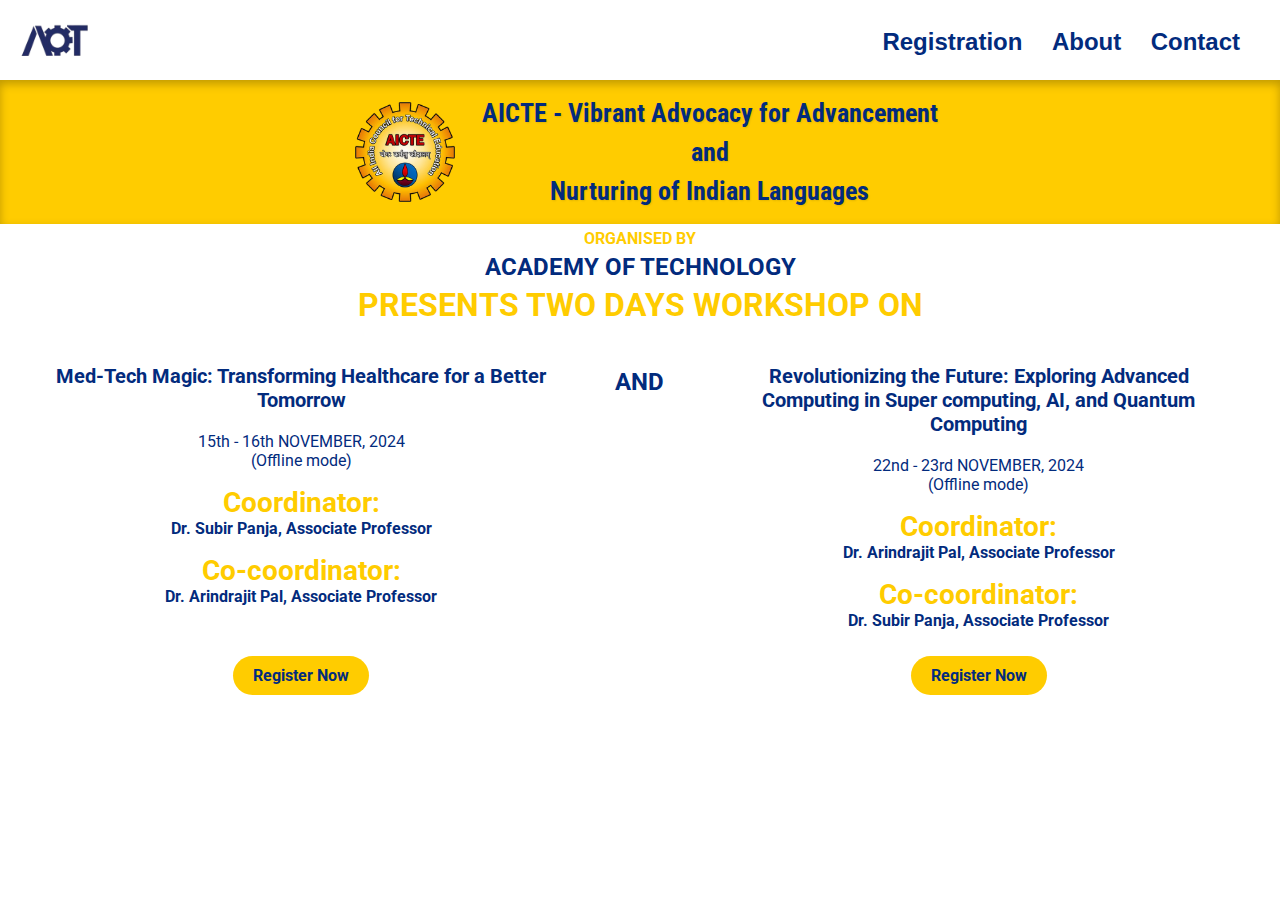
==== index.html @ 5fb086d7 "file structure modified" ====
<!DOCTYPE html>
<html lang="en">
<head>
    <meta charset="UTF-8">
    <meta name="viewport" content="width=device-width, initial-scale=1.0">
    <title>Vaani</title>
    <link rel="stylesheet" href="styles/reg_styles1.css">
    <link rel="preconnect" href="https://fonts.googleapis.com">
    <link rel="preconnect" href="https://fonts.gstatic.com" crossorigin>
    <link href="https://fonts.googleapis.com/css2?family=Roboto+Condensed:ital,wght@0,100..900;1,100..900&family=Roboto:ital,wght@0,100;0,300;0,400;0,500;0,700;0,900;1,100;1,300;1,400;1,500;1,700;1,900&display=swap" rel="stylesheet">
</head>
<body>
    <nav class="navbar">
        <div class="navdiv">
            <div class="clg">
                <img id="aot" src="assets/reg_icon.png">
            </div>
            <ul>
                <li>
                    <a href="#">Registration</a>
                </li>
                <li>
                    <a href="#">About</a>
                </li>
                <li>
                    <a href="#">Contact</a>
                </li>
            </ul>
        </div>
    </nav>
    <div class="banner">
        <div class="logo">
            <img id="aicte" src="assets/reg_aicte.png">
        </div>
        <div id="banner_text">
            <p>AICTE - Vibrant Advocacy for Advancement</p>
            <p>and</p>
            <p>Nurturing of Indian Languages</p>
        </div>
    </div>
    <div class="organiser">
        <div id="orgy">
            <p id="orgy1">ORGANISED BY</p>
            <p id="orgy2">ACADEMY OF TECHNOLOGY</p>
            <p id="orgy3">PRESENTS TWO DAYS WORKSHOP ON</p>
        </div>
    </div>
    <div class="here_wo_go_again">
        <span id="left">
            <h3>Med-Tech Magic: Transforming Healthcare for a Better Tomorrow</h3>
            <p>15th - 16th NOVEMBER, 2024<br>(Offline mode)</p>
            <p id="lets_go"><strong>Coordinator:</strong><br> Dr. Subir Panja, Associate Professor</p>
            <p id="lets_go"><strong>Co-coordinator:</strong><br>Dr. Arindrajit Pal, Associate Professor</p>
            <div class="register-container-left">
                <a href="#" class="register-button">Register Now</a>
            </div>
        </span>
    
        <span id="mid">
            <p>AND</p>
        </span>
    
        <span id="right">
            <h3>Revolutionizing the Future: Exploring Advanced Computing in Super computing, AI, and Quantum Computing</h3>
            <p>22nd - 23rd NOVEMBER, 2024<br>(Offline mode)</p>
            <p id="lets_go"><strong>Coordinator:</strong><br> Dr. Arindrajit Pal, Associate Professor</p>
            <p id="lets_go"><strong>Co-coordinator:</strong><br> Dr. Subir Panja, Associate Professor</p>
            <div class="register-container-right">
                <a href="#" class="register-button">Register Now</a>
            </div>
        </span>
    </div>
</body>
</html>
---- styles/reg_styles1.css ----
#aot {
    align-items: start;
    height: 80px;
}

body {
    margin: 0;
    font-family: 'Roboto', sans-serif;
    display: flex;
    flex-direction: column;
    min-height: 100vh;
}


/* Navbar Styles */
.navbar {
    font-family: Calibri, sans-serif;
    padding: 0 15px;
    margin-bottom: 20px;
    height: 60px;
}

.navdiv {
    display: flex;
    align-items: center;
    justify-content: space-between;
}

li {
    list-style: none;
    display: inline-block;
}

li a {
    color: #022B7D;
    font-size: 24px;
    font-weight: bold;
    margin-right: 25px;
    text-decoration: none;
    position: relative;
    padding-bottom: 5px;
}

li a:hover, li a:focus, li a.active {
    color: #FFCC00;
}

li a::after {
    content: "";
    position: absolute;
    width: 0;
    height: 2px;
    background-color: #022B7D;
    left: 0;
    bottom: -2px;
    transition: width 0.3s;
}

li a:hover::after, li a:focus::after, li a.active::after {
    width: 100%;
}
#aicte {
    height: 100px;
    display: flex;
    align-items: center;
    padding: 12px;
    margin-right: 15px;
    justify-content: center;
}
.banner {
    background-color: #FFCC00;
    display: flex;
    align-items: center;
    justify-content: center;
    padding: 10px;
    text-align: center;
    box-shadow: inset 0px 4px 10px rgba(0, 0, 0, 0.25);
}
#banner_text {
    color: #022B7D;
    font-size: 26px;
    font-weight: bolder;
    line-height: 1.5;
    text-shadow: 1px 1px 2px rgba(0, 0, 0, 0.1);
}
#banner_text p {
    font-family: "Roboto Condensed", sans-serif;
    margin: 0;
}
.organiser{
    display: flex;
    align-items: center;
    justify-content: center;
    text-align: center;
}
#orgy1{
    color: #FFCC00;
    margin: 0;
    font-family: 'Roboto';
    font-size: 16px;
    font-weight: bold;
    margin-top: 5px;
}
#orgy2{
    color: #022B7D;
    margin: 0;
    font-family: 'Roboto';
    font-size: 24px;
    font-weight: bold;
    margin-top: 5px;
}
#orgy3{
    color: #FFCC00;
    margin: 0;
    font-family: 'Roboto';
    font-size: 32px;
    font-weight: bold;
    margin-top: 5px;
}

.here_wo_go_again {
    display: flex;
    justify-content: space-around;
    align-items: flex-start;
    padding: 20px;
    text-align: center;
}

#left, #right {
    width: 40%;
}

#mid {
    display: flex;
    align-items: center;
    font-size: 24px;
    font-weight: bold;
    color: #022B7D;
}

#left h3, #right h3 {
    color: #022B7D;
    font-size: 20px;
    font-weight: bold;
}

#left p, #right p {
    color: #022B7D;
    font-size: 16px;
    font-family: 'Roboto';
}
/*
.register-button {
    background-color: #FFCC00;
    color: #022B7D;
    font-weight: bold;
    padding: 12px 20px;
    border: none;
    border-radius: 20px;
    cursor: pointer;
    margin-top: 10px;
}
*/
.register-button {
    background-color: #FFCC00;
    color: #022B7D;
    padding: 10px 20px;
    border-radius: 20px;
    font-weight: bold;
    text-decoration: none;
    transition: background-color 0.3s ease;
}
.register-button:hover {
    background-color: #022B7D;
    color: #FFCC00;
}
#lets_go{
    font-family: 'Roboto';
    color:#FFCC00;
    font-weight: bold;
    font-size: 24px;
}
strong{
    font-family: 'Roboto';
    color:#FFCC00;
    font-weight: bold;
    font-size: 28px;
}
.register-container-right{
    text-align: center;
    padding: 20px;
    margin-top: auto;
}

.register-container-left{
    text-align: center;
    padding: 20px;
    margin-top: 40px;
}
/* Media Queries for Responsiveness */
@media (max-width: 768px) {
    .here_wo_go_again {
        flex-direction: column; /* Stack items vertically */
        align-items: center;    /* Center items */
        padding: 10px;         /* Reduce padding */
    }

    #left, #right {
        width: 100%;           /* Full width on mobile */
        margin-bottom: 20px;   /* Space between sections */
    }

    #mid {
        font-size: 20px;       /* Adjust font size */
        margin: 20px 0;        /* Space around the 'AND' section */
    }

    .navbar {
        padding: 0 10px;       /* Reduce padding */
        height: auto;          /* Adjust height */
    }

    .navbar ul li a {
        font-size: 20px;       /* Smaller font size for mobile */
        margin-right: 15px;    /* Reduce margin */
    }

    #banner_text {
        font-size: 22px;       /* Smaller font size for mobile */
    }

    #orgy1, #orgy2, #orgy3 {
        font-size: 18px;       /* Smaller font size for mobile */
    }

    .register-button {
        width: 100%;           /* Full width button */
        padding: 15px;         /* Increase padding for touch targets */
        margin-top: 10px;      /* Space above buttons */
    }
}
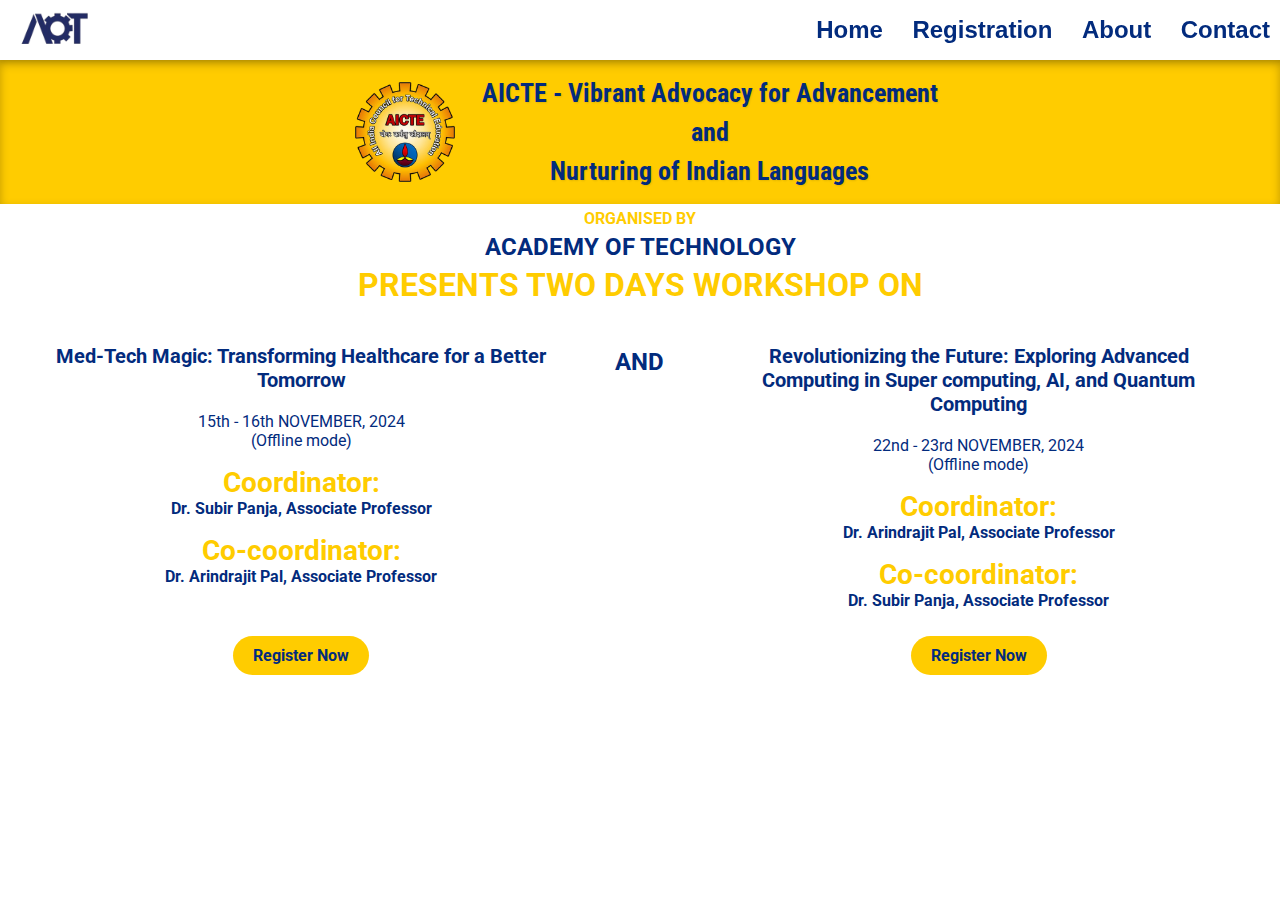
==== commit 2ca9d6e9: "register page done" ====
--- a/index.html
+++ b/index.html
@@ -17,7 +17,10 @@
             </div>
             <ul>
                 <li>
-                    <a href="#">Registration</a>
+                    <a href="index.html">Home</a>
+                </li>
+                <li>
+                    <a href="reg_index.html">Registration</a>
                 </li>
                 <li>
                     <a href="#">About</a>
--- a/styles/reg_styles1.css
+++ b/styles/reg_styles1.css
@@ -10,20 +10,28 @@
     flex-direction: column;
     min-height: 100vh;
 }
-
-
-/* Navbar Styles */
 .navbar {
+    width: 100%;
     font-family: Calibri, sans-serif;
     padding: 0 15px;
-    margin-bottom: 20px;
     height: 60px;
-}
-
+    background-color: #ffffff; /* Use a background for visibility */
+    box-shadow: 0 2px 4px rgba(0, 0, 0, 0.1); /* Shadow for depth */
+    position: sticky; /* Sticky positioning */
+    top: 0; /* Fixed to the top */
+    z-index: 1000; /* Ensure it appears above other content */
+    display: flex;
+    align-items: center; /* Center items vertically */
+    justify-content: space-between; /* Space out items */
+    margin-bottom: 0px; /* Space below the navbar */
+}
+
+/* List styles */
 .navdiv {
     display: flex;
     align-items: center;
     justify-content: space-between;
+    width: 100%;
 }
 
 li {
@@ -33,14 +41,15 @@
 
 li a {
     color: #022B7D;
-    font-size: 24px;
-    font-weight: bold;
-    margin-right: 25px;
+    font-size: 24px; /* Use a consistent font size */
+    font-weight: bold;
+    margin-right: 25px; /* Space between links */
     text-decoration: none;
     position: relative;
-    padding-bottom: 5px;
-}
-
+    padding-bottom: 5px; /* Space for underline effect */
+}
+
+/* Hover Effects */
 li a:hover, li a:focus, li a.active {
     color: #FFCC00;
 }
@@ -57,8 +66,14 @@
 }
 
 li a:hover::after, li a:focus::after, li a.active::after {
-    width: 100%;
-}
+    width: 100%; /* Full underline on hover */
+}
+
+#aot {
+    align-items: start;
+    height: 80px;
+}
+
 #aicte {
     height: 100px;
     display: flex;
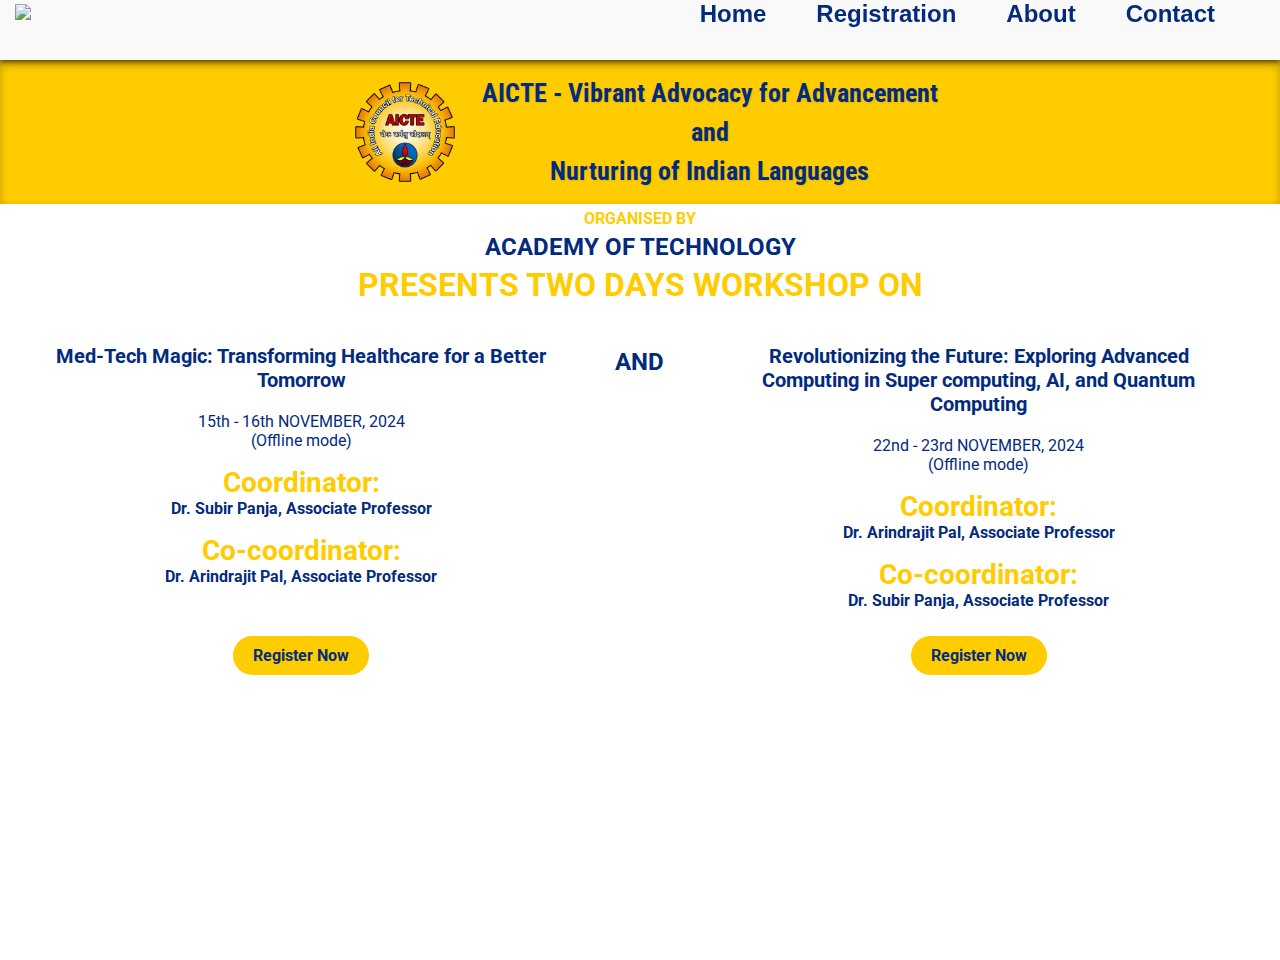
==== commit a8bd903b: "link change" ====
--- a/index.html
+++ b/index.html
@@ -13,7 +13,10 @@
     <nav class="navbar">
         <div class="navdiv">
             <div class="clg">
-                <img id="aot" src="assets/reg_icon.png">
+                <a href="index.html">
+                    <img id="aot" src="assets/nav_aoticon.png">
+                </a>
+                
             </div>
             <ul>
                 <li>
@@ -23,10 +26,10 @@
                     <a href="reg_index.html">Registration</a>
                 </li>
                 <li>
-                    <a href="#">About</a>
+                    <a href="about.html">About</a>
                 </li>
                 <li>
-                    <a href="#">Contact</a>
+                    <a href="contact.html">Contact</a>
                 </li>
             </ul>
         </div>
--- a/styles/reg_styles1.css
+++ b/styles/reg_styles1.css
@@ -1,60 +1,78 @@
-#aot {
-    align-items: start;
-    height: 80px;
-}
-
+html, body {
+    overflow-y: scroll; 
+    scrollbar-width: none; 
+    -ms-overflow-style: none; 
+}
+
+html::-webkit-scrollbar, 
+body::-webkit-scrollbar {
+    display: none; 
+}
 body {
     margin: 0;
+    padding-top: 60px; /* Set this equal to the navbar height */
     font-family: 'Roboto', sans-serif;
     display: flex;
     flex-direction: column;
     min-height: 100vh;
 }
 .navbar {
-    width: 100%;
-    font-family: Calibri, sans-serif;
+    font-family: 'Calibri', sans-serif;
     padding: 0 15px;
     height: 60px;
-    background-color: #ffffff; /* Use a background for visibility */
-    box-shadow: 0 2px 4px rgba(0, 0, 0, 0.1); /* Shadow for depth */
-    position: sticky; /* Sticky positioning */
-    top: 0; /* Fixed to the top */
-    z-index: 1000; /* Ensure it appears above other content */
-    display: flex;
-    align-items: center; /* Center items vertically */
-    justify-content: space-between; /* Space out items */
-    margin-bottom: 0px; /* Space below the navbar */
-}
-
-/* List styles */
+    background-color: #f9f9f9; 
+    box-shadow: 0 2px 5px rgba(0, 0, 0, 0.6); 
+    position: fixed; 
+    top: 0;
+    left: 0;
+    right: 0;
+    z-index: 1000; 
+}
+
 .navdiv {
     display: flex;
-    align-items: center;
+    align-items: center; 
     justify-content: space-between;
-    width: 100%;
-}
-
-li {
+}
+
+.clg img {
+    height: 70px; 
+    width: auto; 
+}
+
+.navbar .navdiv ul {
+    display: flex; 
+    flex-wrap: nowrap; 
+    margin: 0; 
+    padding: 0px; 
+}
+
+.navbar .navdiv li {
     list-style: none;
-    display: inline-block;
-}
-
-li a {
-    color: #022B7D;
-    font-size: 24px; /* Use a consistent font size */
-    font-weight: bold;
-    margin-right: 25px; /* Space between links */
+    margin-right: 50px; 
+}
+
+.navbar .navdiv li:last-child {
+    margin-right: 50px; 
+}
+
+.navbar .navdiv li a {
+    color: #022B7D;
+    font-size: 24px; 
+    font-weight: bold;
     text-decoration: none;
     position: relative;
-    padding-bottom: 5px; /* Space for underline effect */
-}
-
-/* Hover Effects */
-li a:hover, li a:focus, li a.active {
-    color: #FFCC00;
-}
-
-li a::after {
+    padding-bottom: 5px;
+    transition: color 0.3s; 
+}
+
+.navbar .navdiv li a:hover,
+.navbar .navdiv li a:focus,
+.navbar .navdiv li a.active {
+    color: #FFCC00;
+}
+
+.navbar .navdiv li a::after {
     content: "";
     position: absolute;
     width: 0;
@@ -65,13 +83,10 @@
     transition: width 0.3s;
 }
 
-li a:hover::after, li a:focus::after, li a.active::after {
-    width: 100%; /* Full underline on hover */
-}
-
-#aot {
-    align-items: start;
-    height: 80px;
+.navbar .navdiv li a:hover::after,
+.navbar .navdiv li a:focus::after,
+.navbar .navdiv li a.active::after {
+    width: 100%;
 }
 
 #aicte {
@@ -253,4 +268,4 @@
         padding: 15px;         /* Increase padding for touch targets */
         margin-top: 10px;      /* Space above buttons */
     }
-}
+}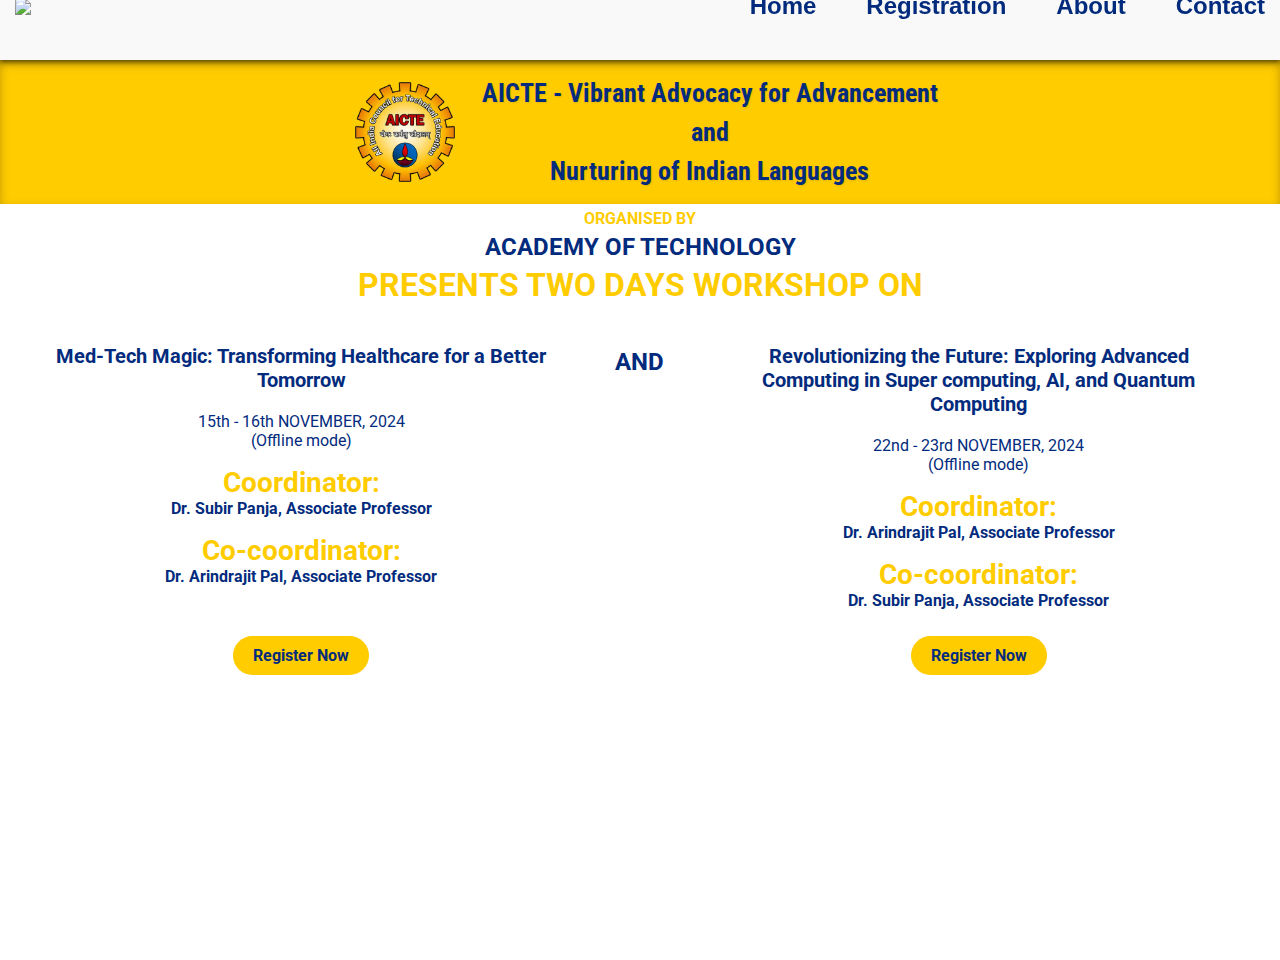
==== commit 6106e31b: "navbar responsiveness done" ====
--- a/index.html
+++ b/index.html
@@ -4,7 +4,7 @@
     <meta charset="UTF-8">
     <meta name="viewport" content="width=device-width, initial-scale=1.0">
     <title>Vaani</title>
-    <link rel="stylesheet" href="styles/reg_styles1.css">
+    <link rel="stylesheet" href="styles/index.css">
     <link rel="preconnect" href="https://fonts.googleapis.com">
     <link rel="preconnect" href="https://fonts.gstatic.com" crossorigin>
     <link href="https://fonts.googleapis.com/css2?family=Roboto+Condensed:ital,wght@0,100..900;1,100..900&family=Roboto:ital,wght@0,100;0,300;0,400;0,500;0,700;0,900;1,100;1,300;1,400;1,500;1,700;1,900&display=swap" rel="stylesheet">
@@ -16,24 +16,17 @@
                 <a href="index.html">
                     <img id="aot" src="assets/nav_aoticon.png">
                 </a>
-                
             </div>
+            <div class="hamburger" onclick="toggle()">☰</div>
             <ul>
-                <li>
-                    <a href="index.html">Home</a>
-                </li>
-                <li>
-                    <a href="reg_index.html">Registration</a>
-                </li>
-                <li>
-                    <a href="about.html">About</a>
-                </li>
-                <li>
-                    <a href="contact.html">Contact</a>
-                </li>
+                <li><a href="index.html">Home</a></li>
+                <li><a href="registration.html">Registration</a></li>
+                <li><a href="about.html">About</a></li>
+                <li><a href="contact.html">Contact</a></li>
             </ul>
         </div>
     </nav>
+    
     <div class="banner">
         <div class="logo">
             <img id="aicte" src="assets/reg_aicte.png">
@@ -76,5 +69,6 @@
             </div>
         </span>
     </div>
+<script src="scripts/toggle.js"></script>
 </body>
 </html>--- a/styles/index.css
+++ b/styles/index.css
@@ -0,0 +1,342 @@
+html, body {
+    overflow-y: scroll; 
+    scrollbar-width: none; 
+    -ms-overflow-style: none; 
+}
+
+html::-webkit-scrollbar, 
+body::-webkit-scrollbar {
+    display: none; 
+}
+body {
+    margin: 0;
+    padding-top: 60px; /* Set this equal to the navbar height */
+    font-family: 'Roboto', sans-serif;
+    display: flex;
+    flex-direction: column;
+    min-height: 100vh;
+}
+
+
+.navbar {
+    font-family: 'Calibri', sans-serif;
+    padding: 0 15px;
+    height: 60px;
+    background-color: #f9f9f9;
+    box-shadow: 0 2px 5px rgba(0, 0, 0, 0.6);
+    position: fixed;
+    top: 0;
+    left: 0;
+    right: 0;
+    z-index: 1000;
+}
+
+.navdiv {
+    display: flex;
+    align-items: center;
+    justify-content: space-between;
+}
+
+.clg img {
+    height: 70px;
+    width: auto;
+    margin-top: -6px;
+}
+
+.navbar ul {
+    display: flex;
+    margin: 0;
+    padding: 0;
+}
+
+.navbar li {
+    list-style: none;
+    margin-right: 50px;
+}
+
+.navbar li:last-child {
+    margin-right: 0;
+}
+
+.navbar li a {
+    color: #022B7D;
+    font-size: 24px;
+    font-weight: bold;
+    text-decoration: none;
+    position: relative;
+    padding-bottom: 5px;
+    transition: color 0.3s;
+}
+
+.navbar li a:hover,
+.navbar li a:focus,
+.navbar li a.active {
+    color: #FFCC00;
+}
+
+.navbar li a::after {
+    content: "";
+    position: absolute;
+    width: 0;
+    height: 2px;
+    background-color: #022B7D;
+    left: 0;
+    bottom: -2px;
+    transition: width 0.3s;
+}
+
+.navbar li a:hover::after,
+.navbar li a:focus::after,
+.navbar li a.active::after {
+    width: 100%;
+}
+
+@media (max-width: 768px) {
+    .navbar {
+        padding: 0 10px;
+        height: 60px; 
+    }
+    .navdiv {
+        display: flex;
+        align-items: center;
+        justify-content: space-between;
+    }
+
+    .navbar ul {
+        display: none;
+        flex-direction: column;
+        position: absolute;
+        top: 60px;
+        left: 0;
+        width: 100%;
+        background-color: #f9f9f9;
+        padding: 10px 0;
+        box-shadow: 0 4px 6px rgba(0, 0, 0, 0.1);
+    }
+
+    .navbar ul.active {
+        display: flex;
+    }
+
+    .navbar li {
+        margin: 10px 0;
+        text-align: center;
+    }
+
+    .navbar li a {
+        font-size: 20px;
+    }
+
+    .hamburger {
+        display: block;
+        cursor: pointer;
+        font-size: 24px;
+        color: #022B7D;
+    }
+}
+
+.hamburger {
+    display: none;
+}
+
+@media (min-width: 769px) {
+    .navbar ul li {
+        margin-top: -8px; 
+    }
+}
+
+@media (max-width: 768px) {
+    .hamburger {
+        display: block;
+    }
+
+    .navbar ul {
+        display: none;
+        flex-direction: column;
+    }
+
+    .navbar ul.active {
+        display: flex;
+        margin-top: -10px;
+    }
+}
+
+#aicte {
+    height: 100px;
+    display: flex;
+    align-items: center;
+    padding: 12px;
+    margin-right: 15px;
+    justify-content: center;
+}
+.banner {
+    background-color: #FFCC00;
+    display: flex;
+    align-items: center;
+    justify-content: center;
+    padding: 10px;
+    text-align: center;
+    box-shadow: inset 0px 4px 10px rgba(0, 0, 0, 0.25);
+}
+#banner_text {
+    color: #022B7D;
+    font-size: 26px;
+    font-weight: bolder;
+    line-height: 1.5;
+    text-shadow: 1px 1px 2px rgba(0, 0, 0, 0.1);
+}
+#banner_text p {
+    font-family: "Roboto Condensed", sans-serif;
+    margin: 0;
+}
+.organiser{
+    display: flex;
+    align-items: center;
+    justify-content: center;
+    text-align: center;
+}
+#orgy1{
+    color: #FFCC00;
+    margin: 0;
+    font-family: 'Roboto';
+    font-size: 16px;
+    font-weight: bold;
+    margin-top: 5px;
+}
+#orgy2{
+    color: #022B7D;
+    margin: 0;
+    font-family: 'Roboto';
+    font-size: 24px;
+    font-weight: bold;
+    margin-top: 5px;
+}
+#orgy3{
+    color: #FFCC00;
+    margin: 0;
+    font-family: 'Roboto';
+    font-size: 32px;
+    font-weight: bold;
+    margin-top: 5px;
+}
+
+.here_wo_go_again {
+    display: flex;
+    justify-content: space-around;
+    align-items: flex-start;
+    padding: 20px;
+    text-align: center;
+}
+
+#left, #right {
+    width: 40%;
+}
+
+#mid {
+    display: flex;
+    align-items: center;
+    font-size: 24px;
+    font-weight: bold;
+    color: #022B7D;
+}
+
+#left h3, #right h3 {
+    color: #022B7D;
+    font-size: 20px;
+    font-weight: bold;
+}
+
+#left p, #right p {
+    color: #022B7D;
+    font-size: 16px;
+    font-family: 'Roboto';
+}
+/*
+.register-button {
+    background-color: #FFCC00;
+    color: #022B7D;
+    font-weight: bold;
+    padding: 12px 20px;
+    border: none;
+    border-radius: 20px;
+    cursor: pointer;
+    margin-top: 10px;
+}
+*/
+.register-button {
+    background-color: #FFCC00;
+    color: #022B7D;
+    padding: 10px 20px;
+    border-radius: 20px;
+    font-weight: bold;
+    text-decoration: none;
+    transition: background-color 0.3s ease;
+}
+.register-button:hover {
+    background-color: #022B7D;
+    color: #FFCC00;
+}
+#lets_go{
+    font-family: 'Roboto';
+    color:#FFCC00;
+    font-weight: bold;
+    font-size: 24px;
+}
+strong{
+    font-family: 'Roboto';
+    color:#FFCC00;
+    font-weight: bold;
+    font-size: 28px;
+}
+.register-container-right{
+    text-align: center;
+    padding: 20px;
+    margin-top: auto;
+}
+
+.register-container-left{
+    text-align: center;
+    padding: 20px;
+    margin-top: 40px;
+}
+/* Media Queries for Responsiveness */
+@media (max-width: 768px) {
+    .here_wo_go_again {
+        flex-direction: column; /* Stack items vertically */
+        align-items: center;    /* Center items */
+        padding: 10px;         /* Reduce padding */
+    }
+
+    #left, #right {
+        width: 100%;           /* Full width on mobile */
+        margin-bottom: 20px;   /* Space between sections */
+    }
+
+    #mid {
+        font-size: 20px;       /* Adjust font size */
+        margin: 20px 0;        /* Space around the 'AND' section */
+    }
+
+    .navbar {
+        padding: 0 10px;       /* Reduce padding */
+    }
+
+    .navbar ul li a {
+        font-size: 20px;       /* Smaller font size for mobile */
+        margin-right: 15px;    /* Reduce margin */
+    }
+
+    #banner_text {
+        font-size: 22px;       /* Smaller font size for mobile */
+    }
+
+    #orgy1, #orgy2, #orgy3 {
+        font-size: 18px;       /* Smaller font size for mobile */
+    }
+
+    .register-button {
+        width: 100%;           /* Full width button */
+        padding: 15px;         /* Increase padding for touch targets */
+        margin-top: 10px;      /* Space above buttons */
+    }
+}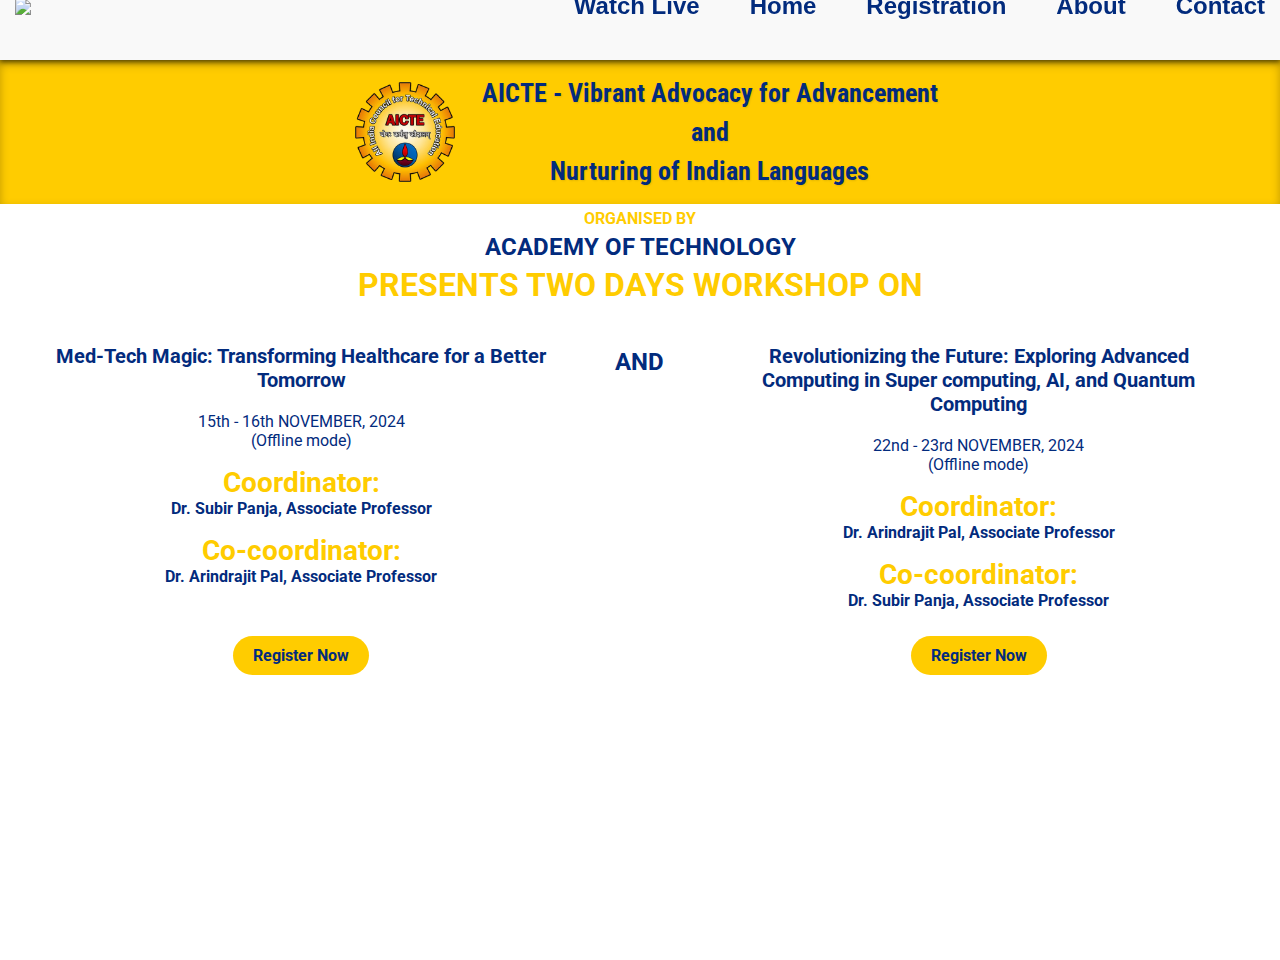
==== commit 80f35470: "live button and added designation" ====
--- a/index.html
+++ b/index.html
@@ -19,6 +19,7 @@
             </div>
             <div class="hamburger" onclick="toggle()">☰</div>
             <ul>
+                <li><a href="https://www.youtube.com/">Watch Live</a></li>
                 <li><a href="index.html">Home</a></li>
                 <li><a href="registration.html">Registration</a></li>
                 <li><a href="about.html">About</a></li>
@@ -51,7 +52,7 @@
             <p id="lets_go"><strong>Coordinator:</strong><br> Dr. Subir Panja, Associate Professor</p>
             <p id="lets_go"><strong>Co-coordinator:</strong><br>Dr. Arindrajit Pal, Associate Professor</p>
             <div class="register-container-left">
-                <a href="#" class="register-button">Register Now</a>
+                <a href="registration.html" class="register-button">Register Now</a>
             </div>
         </span>
     
@@ -65,7 +66,7 @@
             <p id="lets_go"><strong>Coordinator:</strong><br> Dr. Arindrajit Pal, Associate Professor</p>
             <p id="lets_go"><strong>Co-coordinator:</strong><br> Dr. Subir Panja, Associate Professor</p>
             <div class="register-container-right">
-                <a href="#" class="register-button">Register Now</a>
+                <a href="registration.html" class="register-button">Register Now</a>
             </div>
         </span>
     </div>
--- a/styles/index.css
+++ b/styles/index.css
@@ -1,13 +1,4 @@
-html, body {
-    overflow-y: scroll; 
-    scrollbar-width: none; 
-    -ms-overflow-style: none; 
-}
-
-html::-webkit-scrollbar, 
-body::-webkit-scrollbar {
-    display: none; 
-}
+
 body {
     margin: 0;
     padding-top: 60px; /* Set this equal to the navbar height */
